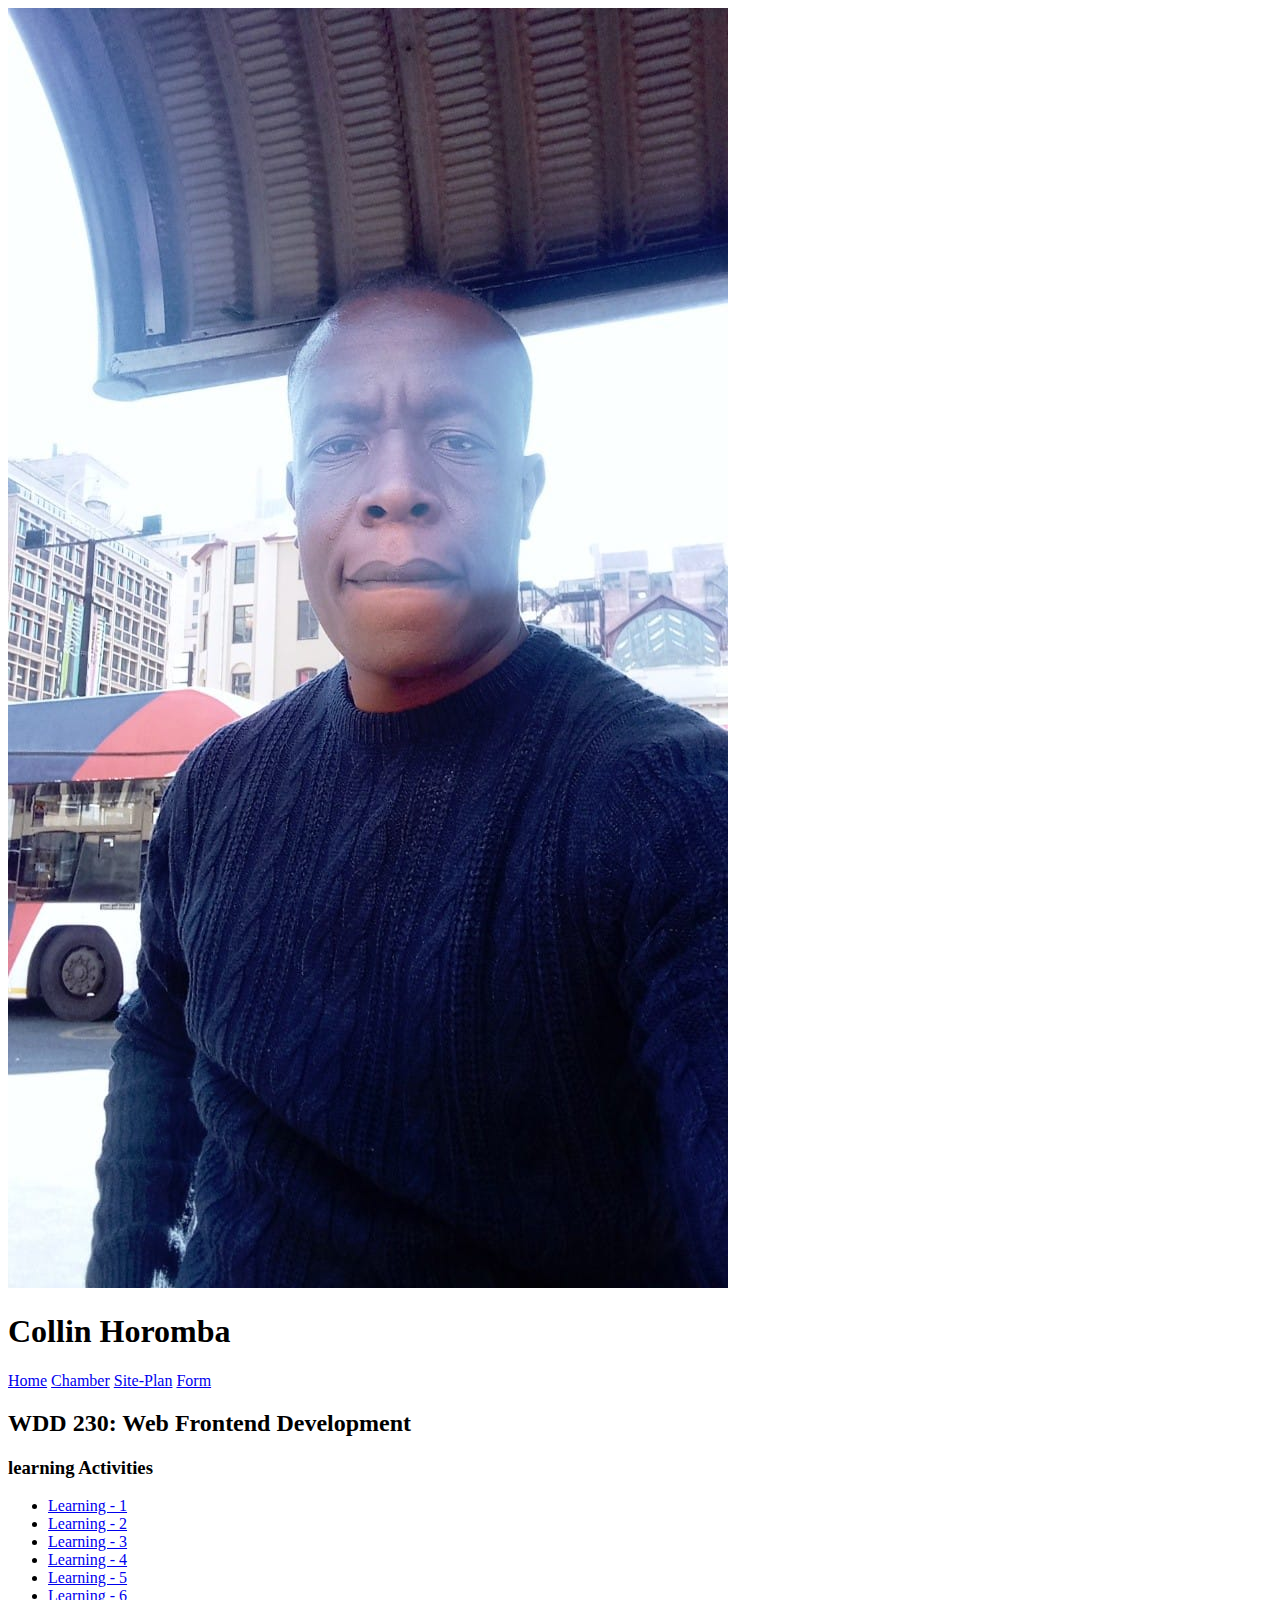
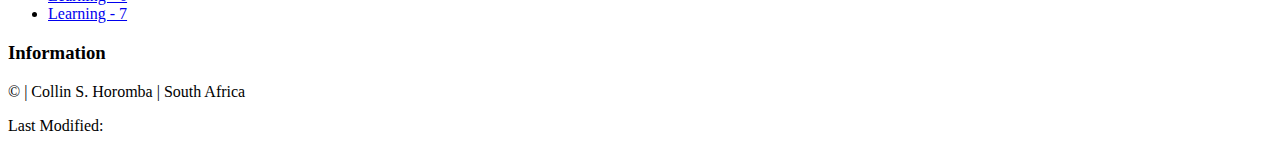
==== index.html @ a80d079f "commit all" ====
<!DOCTYPE html>
<html lang="en">
<head>
    <meta charset="UTF-8">
    <meta name="viewport" content="width=device-width, initial-scale=1.0">
    <meta name="description" content="Web development wdd230 BYUI school assignment for Collin Horomba.">
    <meta name="author" content="Collin S. Horomba">
    <link rel="stylesheet" href="style/base.css">
    <link rel="stylesheet" href="style/larger.css">
    <title>Collin S. Horomba - WDD230 - Web Frontend Development</title>
</head>
<body>
    <header>
        <img src="images/WhatsApp Image 2023-06-08 at 19.56.54.jpg" alt="Collin Horomba image photo">
        <h1>Collin Horomba</h1>
    </header>
    <nav>
        <a href="#">Home</a>
        <a href="#">Chamber</a>
        <a href="#">Site-Plan</a>
        <a href="#">Form</a>
    </nav>
    <main>
        <h2>WDD 230: Web Frontend Development</h2>
        <section class="card">
            <h3>learning Activities</h3>
            <ul>
                <li><a href="#">Learning - 1</a></li>
                <li><a href="#">Learning - 2</a></li>
                <li><a href="#">Learning - 3</a></li>
                <li><a href="#">Learning - 4</a></li>
                <li><a href="#">Learning - 5</a></li>
                <li><a href="#">Learning - 6</a></li>
                <li><a href="#">Learning - 7</a></li>
            </ul>
        </section>
        <section class="card">
            <h3>Information</h3>
        </section>
    </main>
    <footer>
        <p>&copy;<span id="currentYear"></span> | Collin S. Horomba | South Africa</p>
        <p id="lastModified">Last Modified: <span id="currentDateAndTime"></span></p>
    </footer>
</body>
</html>
---- style/base.css ----
@import url('https://fonts.googleapis.com/css2?family=Lato:ital,wght@0,400;0,900;1,900&display=swap');
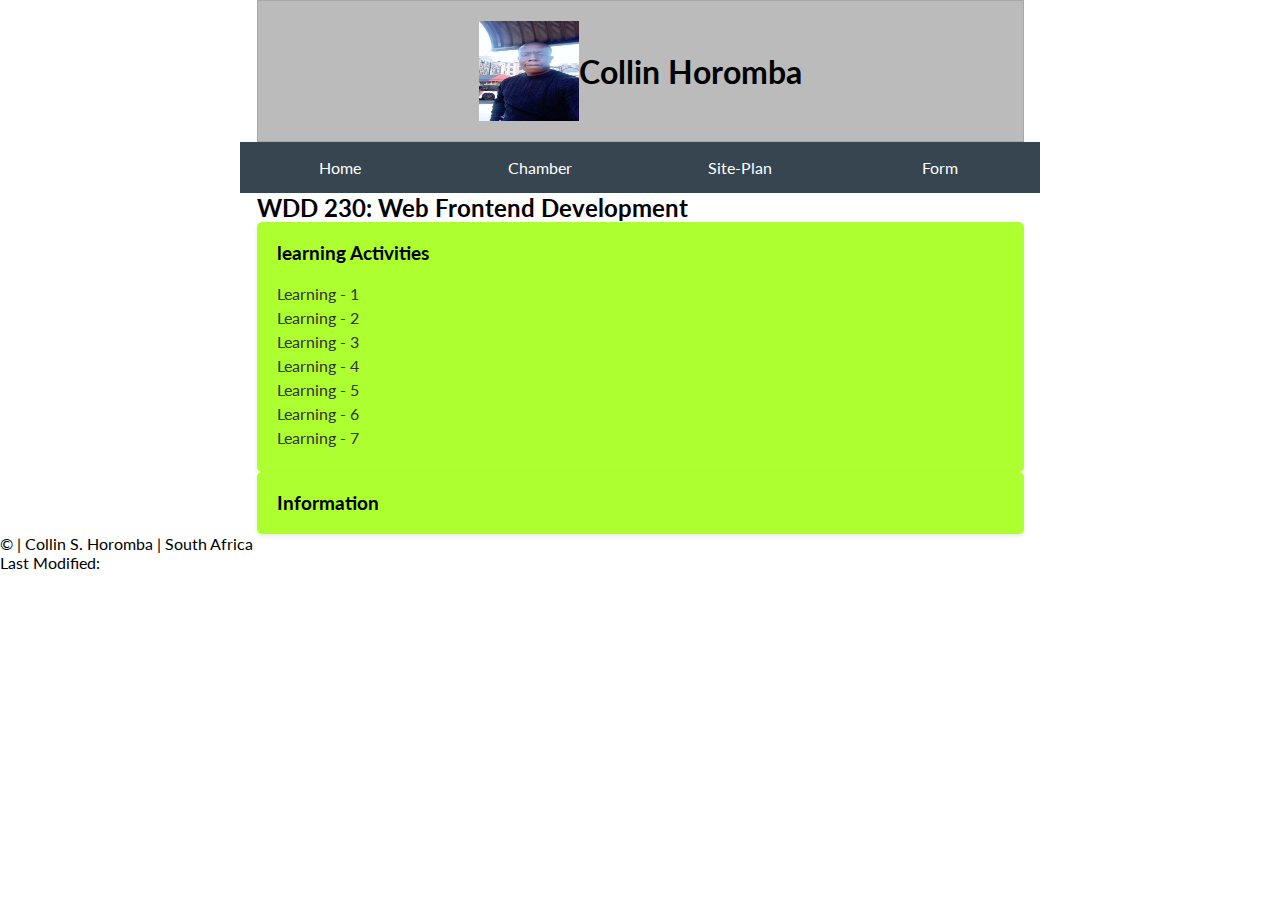
==== commit ad13405b: "new me" ====
--- a/index.html
+++ b/index.html
@@ -11,14 +11,16 @@
 </head>
 <body>
     <header>
-        <img src="images/WhatsApp Image 2023-06-08 at 19.56.54.jpg" alt="Collin Horomba image photo">
+        <img src="images/WhatsApp Image 2023-06-08 at 19.56.54.jpg" width="100" height="100" alt="Collin Horomba image photo">
         <h1>Collin Horomba</h1>
     </header>
     <nav>
-        <a href="#">Home</a>
-        <a href="#">Chamber</a>
-        <a href="#">Site-Plan</a>
-        <a href="#">Form</a>
+        <ul>
+            <li><a href="#">Home</a></li> 
+            <li><a href="#">Chamber</a></li> 
+            <li><a href="#">Site-Plan</a></li> 
+            <li><a href="#">Form</a></li> 
+        </ul>
     </nav>
     <main>
         <h2>WDD 230: Web Frontend Development</h2>
--- a/style/base.css
+++ b/style/base.css
@@ -1 +1,90 @@
-@import url('https://fonts.googleapis.com/css2?family=Lato:ital,wght@0,400;0,900;1,900&display=swap');+@import url('https://fonts.googleapis.com/css2?family=Lato:ital,wght@0,400;0,900;1,900&display=swap');
+
+* {
+	margin: 0;
+	padding: 0;
+	box-sizing: border-box;
+}
+
+body {
+	font-family: "Lato", sans-serif;
+}
+
+header {
+	background-color: #bbb;
+	display: flex;
+	align-items: center;
+	justify-content: center;
+	padding: 20px;
+	border: 1px solid rgba(0, 0, 0, 0.1);
+}
+
+header,
+main {
+	max-width: 767px;
+	margin: 0 auto;
+}
+
+h1 {
+	font-size: 2rem;
+}
+
+nav {
+	background-color: #36454f;
+	margin: 0 auto;
+	max-width: 800px;
+}
+
+nav ul {
+	list-style-type: none;
+}
+
+nav a {
+	display: block;
+	color: #fff;
+	text-align: center;
+	padding: 1rem;
+	text-decoration: none;
+}
+
+nav a:hover {
+	border: 1px solid #fff;
+}
+
+.active {
+	color: yellow;
+}
+
+.card {
+    display: grid;
+    grid-template-columns: repeat(1, 3fr);
+    gap: 20px;
+    background-color: greenyellow;
+    padding: 20px;
+    border-radius: 5px;
+    box-shadow: 0 2px 4px rgba(0, 0, 0, 0.1);
+  }
+
+  .card h3 {
+    margin-top: 0;
+  }
+
+  .card ul {
+    list-style-type: none;
+    padding: 0;
+  }
+
+  .card ul li {
+    margin-bottom: 5px;
+  }
+  
+  .card ul li a {
+    text-decoration: none;
+    color: #333;
+  }
+  
+  .card ul li a:hover {
+    color: #555;
+  }
+
+  --- a/style/larger.css
+++ b/style/larger.css
@@ -0,0 +1,8 @@
+@media (min-width: 640px) {
+	nav ul {
+		display: flex;
+	}
+	nav ul li {
+		flex: 1 1 100%;
+	}
+}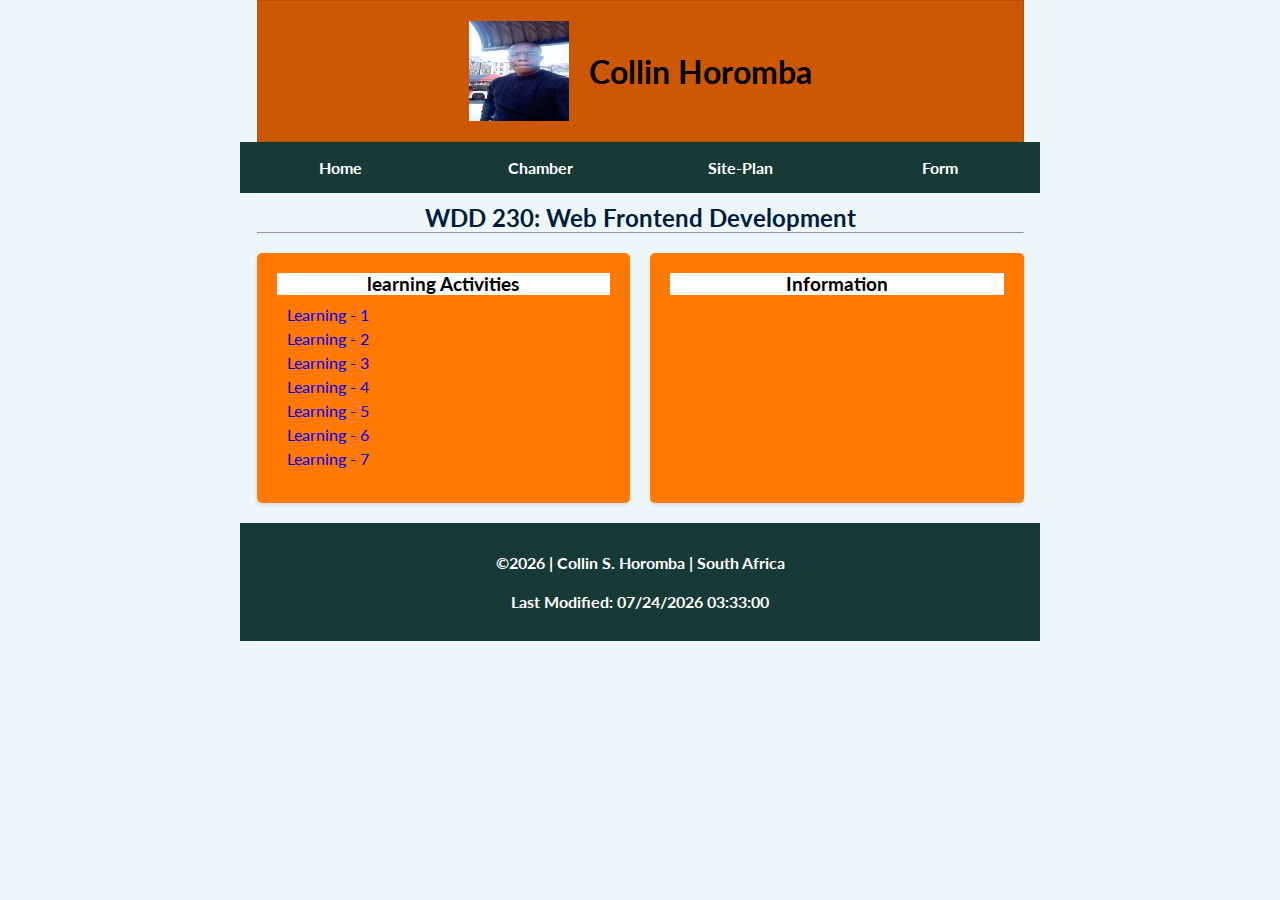
==== commit 2eead5e3: "nice commit" ====
--- a/index.html
+++ b/index.html
@@ -24,25 +24,33 @@
     </nav>
     <main>
         <h2>WDD 230: Web Frontend Development</h2>
-        <section class="card">
-            <h3>learning Activities</h3>
-            <ul>
-                <li><a href="#">Learning - 1</a></li>
-                <li><a href="#">Learning - 2</a></li>
-                <li><a href="#">Learning - 3</a></li>
-                <li><a href="#">Learning - 4</a></li>
-                <li><a href="#">Learning - 5</a></li>
-                <li><a href="#">Learning - 6</a></li>
-                <li><a href="#">Learning - 7</a></li>
-            </ul>
-        </section>
-        <section class="card">
-            <h3>Information</h3>
-        </section>
+        <hr>
+        <br>
+        <div class="grid-container">
+            <section class="card">
+                <h3>learning Activities</h3>
+                <ul>
+                    <li><a href="#">Learning - 1</a></li>
+                    <li><a href="#">Learning - 2</a></li>
+                    <li><a href="#">Learning - 3</a></li>
+                    <li><a href="#">Learning - 4</a></li>
+                    <li><a href="#">Learning - 5</a></li>
+                    <li><a href="#">Learning - 6</a></li>
+                    <li><a href="#">Learning - 7</a></li>
+                </ul>
+            </section>
+            <section class="card">
+                <h3>Information</h3>
+            </section>    
+        </div>
     </main>
     <footer>
-        <p>&copy;<span id="currentYear"></span> | Collin S. Horomba | South Africa</p>
-        <p id="lastModified">Last Modified: <span id="currentDateAndTime"></span></p>
+        <div id="footer-sect">
+            <p>&copy;<span id="currentYear"></span> | Collin S. Horomba | South Africa</p>
+            <p class="last-update">Last Modified: <span id="currentDateAndTime"></span></p>
+            <script src="js/script.js"></script>
+        </div>
     </footer>
+    <script src="scripts/getDates.js"></script>
 </body>
 </html>--- a/style/base.css
+++ b/style/base.css
@@ -8,10 +8,11 @@
 
 body {
 	font-family: "Lato", sans-serif;
+    background: #edf6f9;
 }
 
 header {
-	background-color: #bbb;
+	background-color: #cc5803;
 	display: flex;
 	align-items: center;
 	justify-content: center;
@@ -26,13 +27,17 @@
 }
 
 h1 {
+    display: block;
 	font-size: 2rem;
+    margin-left: 20px;
+    
 }
 
 nav {
-	background-color: #36454f;
+	background-color: #183a37;
 	margin: 0 auto;
 	max-width: 800px;
+    font-weight: bold;
 }
 
 nav ul {
@@ -48,43 +53,79 @@
 }
 
 nav a:hover {
-	border: 1px solid #fff;
+	border: 1px solid #ffc300;
 }
 
 .active {
 	color: yellow;
 }
 
-.card {
+h2 {
+    display: block;
+    text-align: center;
+    padding-top: 10px;
+    color: #001d3d;
+  }
+
+ .grid-container {
+    /*display: grid;
+    gap: 1.5rem;
+    grid-template-columns: 100px 100px 100px;*/
+
     display: grid;
-    grid-template-columns: repeat(1, 3fr);
+    grid-template-columns: repeat(2, 1fr);
     gap: 20px;
-    background-color: greenyellow;
+  }
+
+ main {
+    margin-bottom: 20px;
+ }
+
+  .card {
+    background-color: #ff7900;
     padding: 20px;
     border-radius: 5px;
     box-shadow: 0 2px 4px rgba(0, 0, 0, 0.1);
+    
   }
 
   .card h3 {
     margin-top: 0;
+    text-align: center;
+    background: #fff;
+    width: 100%;
   }
 
   .card ul {
     list-style-type: none;
-    padding: 0;
+    padding: 10px;
   }
 
   .card ul li {
     margin-bottom: 5px;
   }
-  
+
   .card ul li a {
     text-decoration: none;
-    color: #333;
+    color: blue;
   }
   
   .card ul li a:hover {
-    color: #555;
+    color: yellow;
   }
 
+footer {
+    background-color: #183a37;
+	margin: 0 auto;
+	max-width: 800px;
+    padding: 20px;
+}
+
+footer p {
+    color: #fff;
+    padding: 10px;
+    text-align: center;
+    font-weight: bold;
+}
+
   --- a/style/larger.css
+++ b/style/larger.css
@@ -5,4 +5,25 @@
 	nav ul li {
 		flex: 1 1 100%;
 	}
-}+}
+
+@media (max-width: 600px) {
+    .grid-container {
+      grid-template-columns: 1fr;
+    }
+  }
+
+  @media (max-width: 600px) {
+    h2 {
+      display: inline;
+      font-size: small;
+    }
+  }
+
+  @media (max-width: 600px) {
+    h1 {
+        display: inline;
+        font-size: medium;
+    }
+  }
+  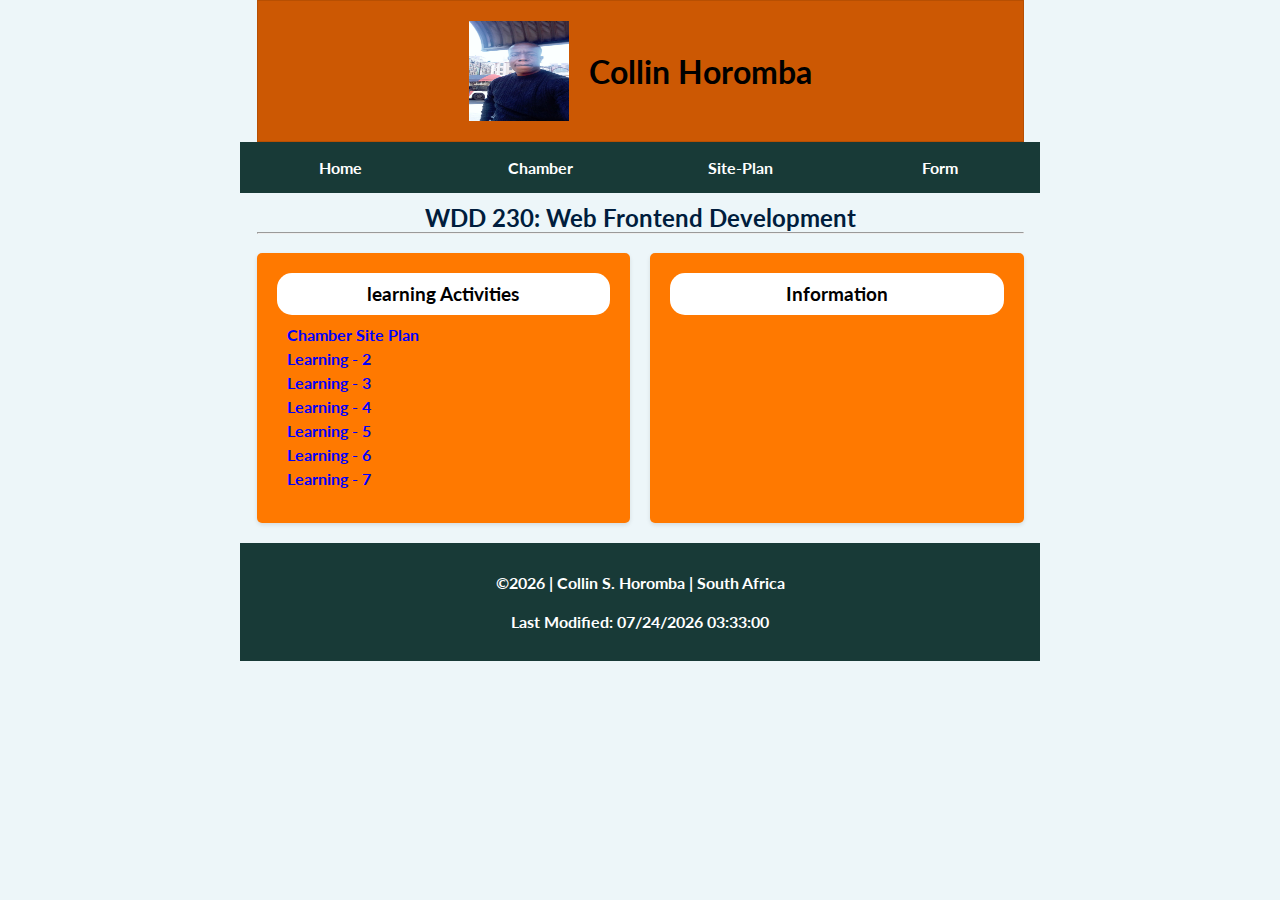
==== commit fa1d3ab3: "commit me" ====
--- a/index.html
+++ b/index.html
@@ -5,6 +5,7 @@
     <meta name="viewport" content="width=device-width, initial-scale=1.0">
     <meta name="description" content="Web development wdd230 BYUI school assignment for Collin Horomba.">
     <meta name="author" content="Collin S. Horomba">
+    <link rel="icon" type="image/x-icon" href="/images/favicon.ico">
     <link rel="stylesheet" href="style/base.css">
     <link rel="stylesheet" href="style/larger.css">
     <title>Collin S. Horomba - WDD230 - Web Frontend Development</title>
@@ -18,7 +19,7 @@
         <ul>
             <li><a href="#">Home</a></li> 
             <li><a href="#">Chamber</a></li> 
-            <li><a href="#">Site-Plan</a></li> 
+            <li><a href="chamber-site-plan.html">Site-Plan</a></li> 
             <li><a href="#">Form</a></li> 
         </ul>
     </nav>
@@ -30,7 +31,7 @@
             <section class="card">
                 <h3>learning Activities</h3>
                 <ul>
-                    <li><a href="#">Learning - 1</a></li>
+                    <li><a href="chamber-site-plan.html">Chamber Site Plan</a></li>
                     <li><a href="#">Learning - 2</a></li>
                     <li><a href="#">Learning - 3</a></li>
                     <li><a href="#">Learning - 4</a></li>
--- a/style/base.css
+++ b/style/base.css
@@ -93,7 +93,8 @@
     margin-top: 0;
     text-align: center;
     background: #fff;
-    width: 100%;
+    padding: 10px;
+    border-radius: 15px;
   }
 
   .card ul {
@@ -108,6 +109,7 @@
   .card ul li a {
     text-decoration: none;
     color: blue;
+    font-weight: bold;
   }
   
   .card ul li a:hover {
@@ -128,4 +130,6 @@
     font-weight: bold;
 }
 
+
+
   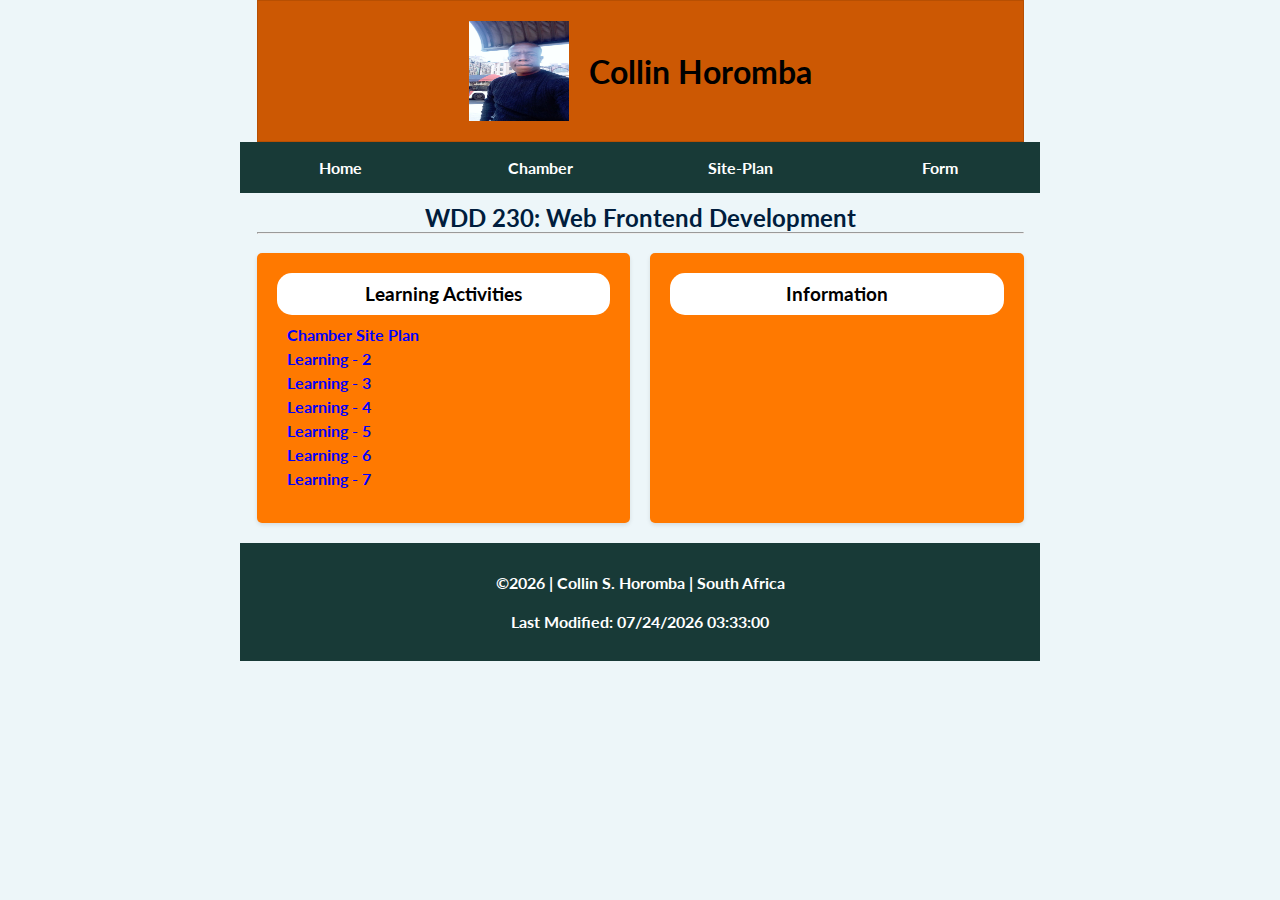
==== commit b2bdb941: "commit this one" ====
--- a/index.html
+++ b/index.html
@@ -17,7 +17,7 @@
     </header>
     <nav>
         <ul>
-            <li><a href="#">Home</a></li> 
+            <li><a href="index.html">Home</a></li> 
             <li><a href="#">Chamber</a></li> 
             <li><a href="chamber-site-plan.html">Site-Plan</a></li> 
             <li><a href="#">Form</a></li> 
@@ -29,7 +29,7 @@
         <br>
         <div class="grid-container">
             <section class="card">
-                <h3>learning Activities</h3>
+                <h3>Learning Activities</h3>
                 <ul>
                     <li><a href="chamber-site-plan.html">Chamber Site Plan</a></li>
                     <li><a href="#">Learning - 2</a></li>
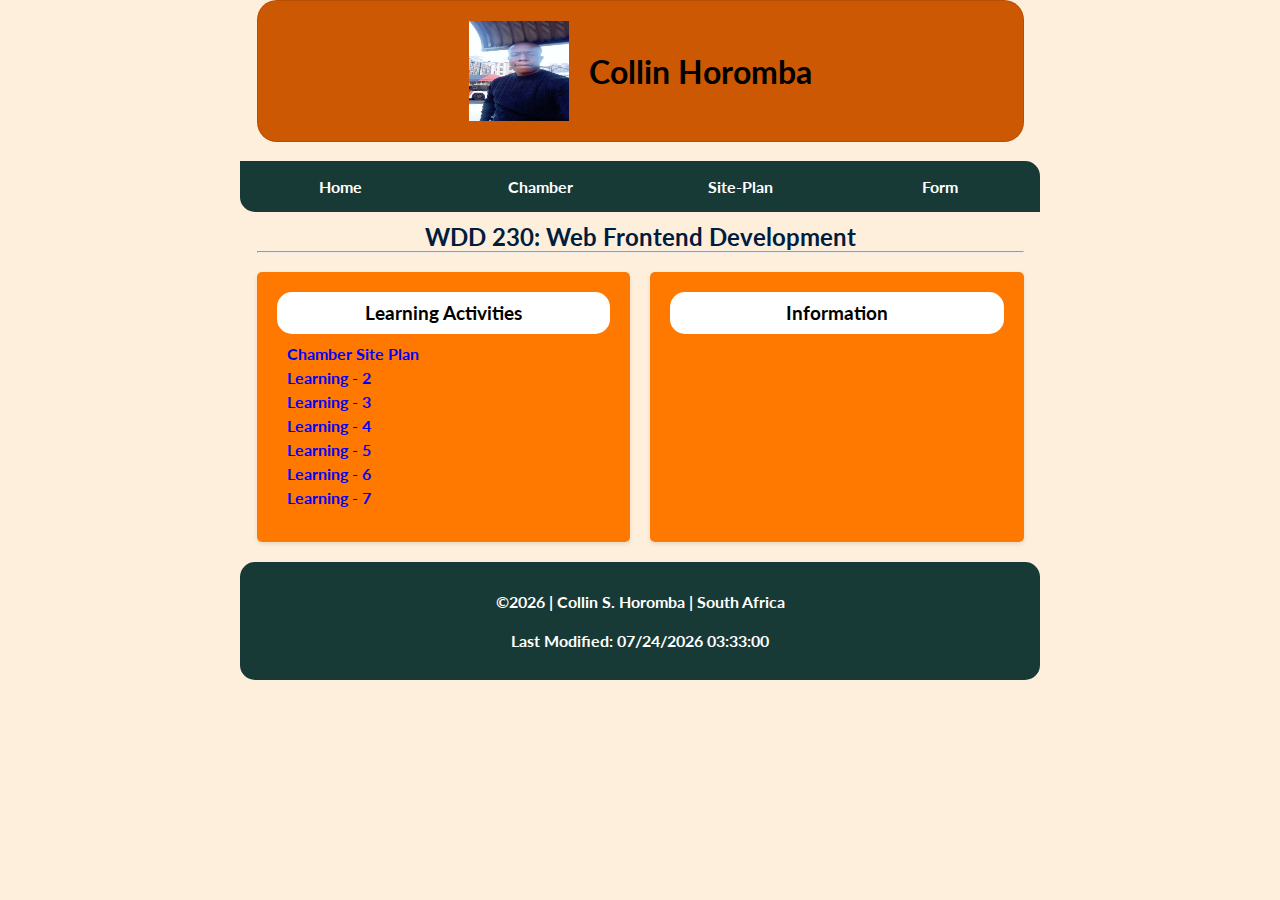
==== commit b19d7ea1: "change new" ====
--- a/index.html
+++ b/index.html
@@ -15,6 +15,7 @@
         <img src="images/WhatsApp Image 2023-06-08 at 19.56.54.jpg" width="100" height="100" alt="Collin Horomba image photo">
         <h1>Collin Horomba</h1>
     </header>
+    <br>
     <nav>
         <ul>
             <li><a href="index.html">Home</a></li> 
--- a/style/base.css
+++ b/style/base.css
@@ -8,7 +8,7 @@
 
 body {
 	font-family: "Lato", sans-serif;
-    background: #edf6f9;
+    background: #feefdd;
 }
 
 header {
@@ -18,7 +18,9 @@
 	justify-content: center;
 	padding: 20px;
 	border: 1px solid rgba(0, 0, 0, 0.1);
+    border-radius: 20px;
 }
+
 
 header,
 main {
@@ -38,6 +40,8 @@
 	margin: 0 auto;
 	max-width: 800px;
     font-weight: bold;
+    border-bottom-left-radius: 15px;
+    border-top-right-radius: 15px;
 }
 
 nav ul {
@@ -121,6 +125,7 @@
 	margin: 0 auto;
 	max-width: 800px;
     padding: 20px;
+    border-radius: 15px;
 }
 
 footer p {
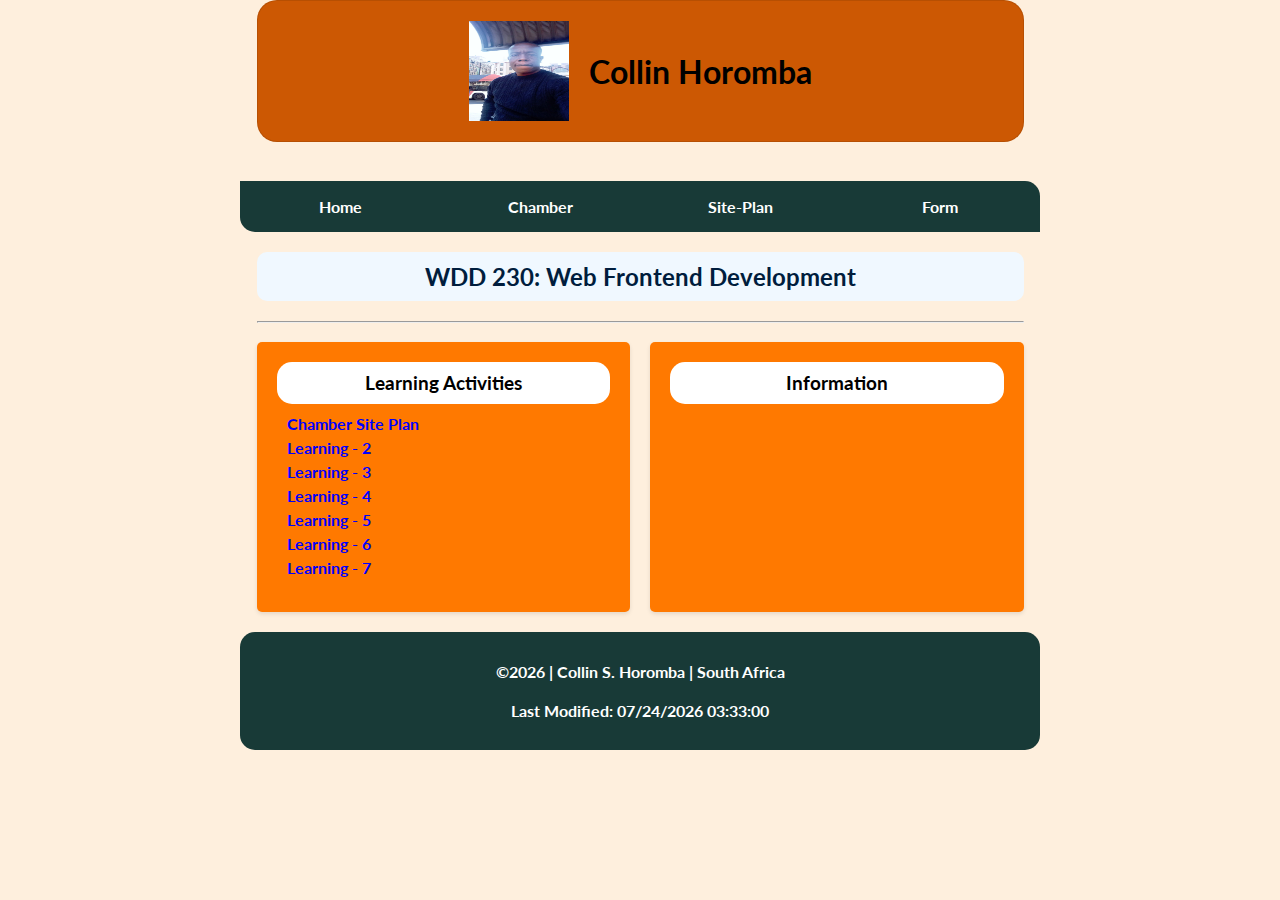
==== commit ed9ebc2f: "good commit" ====
--- a/index.html
+++ b/index.html
@@ -19,7 +19,7 @@
     <nav>
         <ul>
             <li><a href="index.html">Home</a></li> 
-            <li><a href="#">Chamber</a></li> 
+            <li><a href="chamber.html">Chamber</a></li> 
             <li><a href="chamber-site-plan.html">Site-Plan</a></li> 
             <li><a href="#">Form</a></li> 
         </ul>
--- a/style/base.css
+++ b/style/base.css
@@ -135,6 +135,26 @@
     font-weight: bold;
 }
 
+/* styling for site plan*/
+nav {
+  margin-top: 20px;
+}
+main p  {
+  text-align: center;
+}
+
+main {
+  margin-top: 20px;
+}
+
+h2 {
+  background-color: aliceblue;
+  text-align: center;
+  padding: 10px;
+  margin-bottom: 20px;
+  border-radius: 10px;
+}
+
 
 
   --- a/style/larger.css
+++ b/style/larger.css
@@ -17,7 +17,9 @@
     h2 {
       display: inline;
       font-size: small;
+      text-align: center;
     }
+    
   }
 
   @media (max-width: 600px) {
@@ -26,4 +28,45 @@
         font-size: medium;
     }
   }
-  +
+  @media (max-width: 600px) {
+    h2 {
+      display: inline;
+      font-size: small;
+      text-align: center;
+    }
+    
+  }
+
+  /*site plan */
+
+  @media (max-width: 600px) {
+    /* CSS styles specific to small screens */
+
+    /* Example styles */
+    body {
+        font-size: 14px;
+    }
+
+    .card {
+        padding: 10px;
+    }
+
+    h2 {
+      font-size: 20px;
+      color: blue;
+      margin-bottom: 20px;
+  
+}
+
+
+  }
+
+  @media (max-width: 600px) {
+    h2 {
+      display: inline;
+      font-size: small;
+      text-align: center;
+    }
+    
+  }